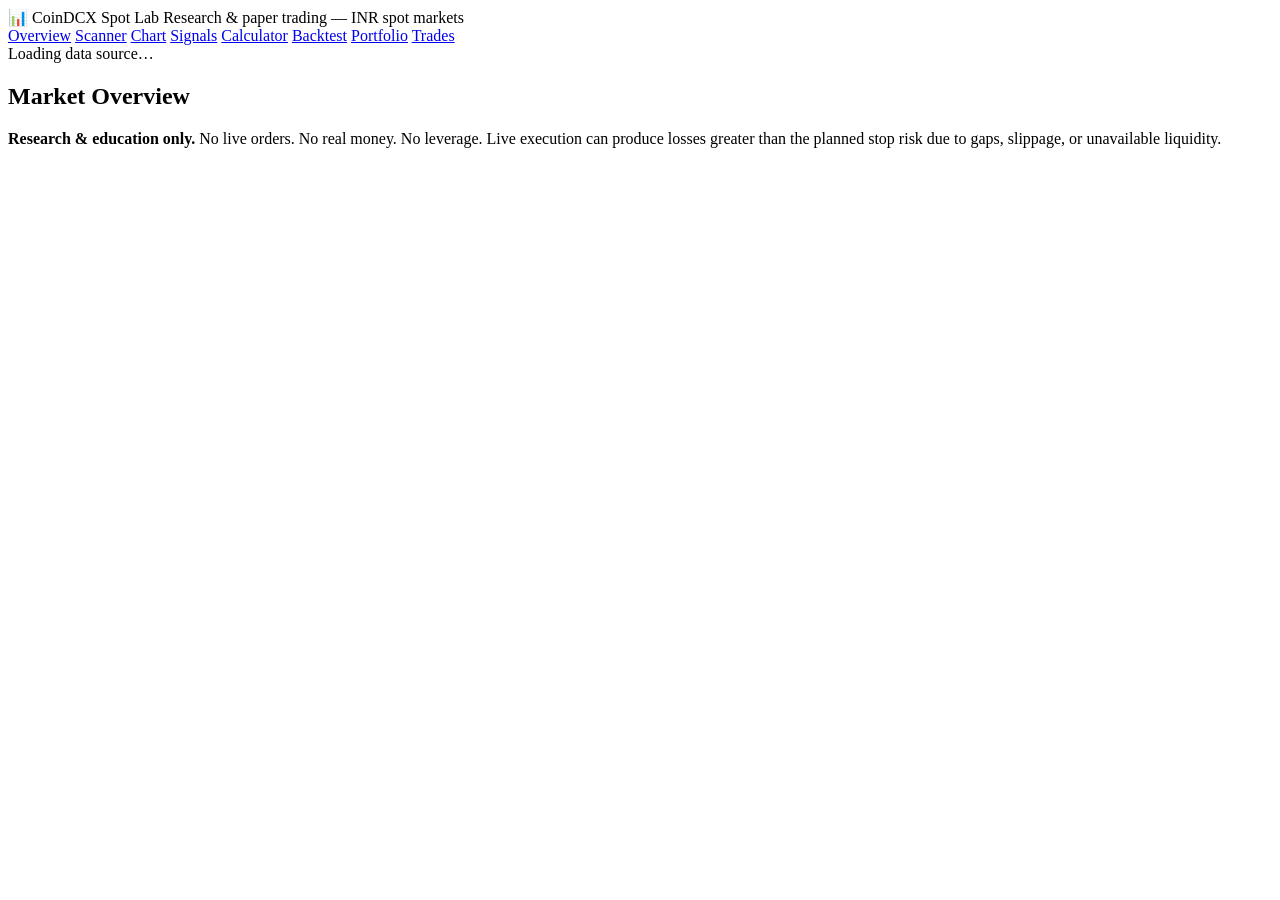
==== web/index.html @ 0211006a "feat: CoinDCX Spot Lab — Vercel + Supabase deployment Project contents: - src/coindcx_lab/  : analys" ====
<!DOCTYPE html>
<html lang="en">
<head>
  <meta charset="UTF-8">
  <meta name="viewport" content="width=device-width, initial-scale=1.0">
  <title>CoinDCX Spot Lab</title>
  <link rel="stylesheet" href="/css/app.css">
  <!-- Plotly.js for charts (from CDN) -->
  <script src="https://cdn.plot.ly/plotly-2.35.2.min.js" charset="utf-8"></script>
</head>
<body>
  <header>
    <div class="brand">
      <span class="logo">📊</span>
      <span class="title">CoinDCX Spot Lab</span>
      <span class="subtitle">Research &amp; paper trading — INR spot markets</span>
    </div>
    <nav id="nav">
      <a href="/" data-route="overview">Overview</a>
      <a href="/scan" data-route="scan">Scanner</a>
      <a href="/chart" data-route="chart">Chart</a>
      <a href="/signals" data-route="signals">Signals</a>
      <a href="/calc" data-route="calc">Calculator</a>
      <a href="/backtest" data-route="backtest">Backtest</a>
      <a href="/portfolio" data-route="portfolio">Portfolio</a>
      <a href="/trades" data-route="trades">Trades</a>
    </nav>
    <div id="provenance-banner" class="badge badge-warn">
      Loading data source…
    </div>
  </header>

  <main>
    <section id="view-overview" class="view active">
      <h2>Market Overview</h2>
      <div id="overview-cards" class="cards"></div>
    </section>

    <section id="view-scan" class="view" hidden>
      <h2>INR Spot Scanner</h2>
      <div class="controls">
        <label>Interval
          <select id="scan-interval">
            <option value="15m">15m</option>
            <option value="1h" selected>1h</option>
            <option value="4h">4h</option>
            <option value="1d">1d</option>
          </select>
        </label>
        <button id="scan-run" class="primary">Run scan</button>
      </div>
      <div id="scan-results"></div>
    </section>

    <section id="view-chart" class="view" hidden>
      <h2>Candlestick Chart</h2>
      <div class="controls">
        <label>Symbol
          <select id="chart-pair"></select>
        </label>
        <label>Interval
          <select id="chart-interval">
            <option value="15m">15m</option>
            <option value="1h" selected>1h</option>
            <option value="4h">4h</option>
            <option value="1d">1d</option>
          </select>
        </label>
      </div>
      <div id="chart-candles"></div>
      <div id="chart-rsi"></div>
    </section>

    <section id="view-signals" class="view" hidden>
      <h2>Signal Explanations</h2>
      <div class="controls">
        <label>Symbol
          <select id="signals-pair"></select>
        </label>
        <label>Interval
          <select id="signals-interval">
            <option value="15m">15m</option>
            <option value="1h" selected>1h</option>
            <option value="4h">4h</option>
            <option value="1d">1d</option>
          </select>
        </label>
        <button id="signals-run" class="primary">Evaluate</button>
      </div>
      <div id="signals-list"></div>
    </section>

    <section id="view-calc" class="view" hidden>
      <h2>Position Sizing Calculator</h2>
      <div class="controls-row">
        <label>Entry (INR) <input type="number" id="calc-entry" value="100" step="0.01"></label>
        <label>Stop (INR)  <input type="number" id="calc-stop"  value="98"  step="0.01"></label>
        <label>Target (INR)<input type="number" id="calc-target" value="104" step="0.01"></label>
        <button id="calc-run" class="primary">Calculate</button>
      </div>
      <div id="calc-result"></div>
    </section>

    <section id="view-backtest" class="view" hidden>
      <h2>Backtest</h2>
      <div class="controls-row">
        <label>Symbol
          <select id="bt-pair"></select>
        </label>
        <label>Interval
          <select id="bt-interval">
            <option value="15m">15m</option>
            <option value="1h" selected>1h</option>
            <option value="4h">4h</option>
            <option value="1d">1d</option>
          </select>
        </label>
        <label>Strategy
          <select id="bt-strategy">
            <option value="trend_pullback">Trend pullback</option>
            <option value="breakout_retest">Breakout &amp; retest</option>
            <option value="momentum_continuation">Momentum continuation</option>
            <option value="baseline_sma" selected>Baseline SMA</option>
          </select>
        </label>
        <label>Starting capital (INR)
          <input type="number" id="bt-capital" value="2000" step="100">
        </label>
        <button id="bt-run" class="primary">Run backtest</button>
      </div>
      <div id="bt-result"></div>
    </section>

    <section id="view-portfolio" class="view" hidden>
      <h2>Paper Portfolio</h2>
      <div id="portfolio-summary" class="cards"></div>
    </section>

    <section id="view-trades" class="view" hidden>
      <h2>Paper Trade History</h2>
      <div id="trades-list"></div>
    </section>
  </main>

  <footer>
    <p>
      <strong>Research &amp; education only.</strong> No live orders. No real
      money. No leverage. Live execution can produce losses greater than the
      planned stop risk due to gaps, slippage, or unavailable liquidity.
    </p>
    <p id="server-health"></p>
  </footer>

  <script src="/js/api.js"></script>
  <script src="/js/app.js"></script>
</body>
</html>
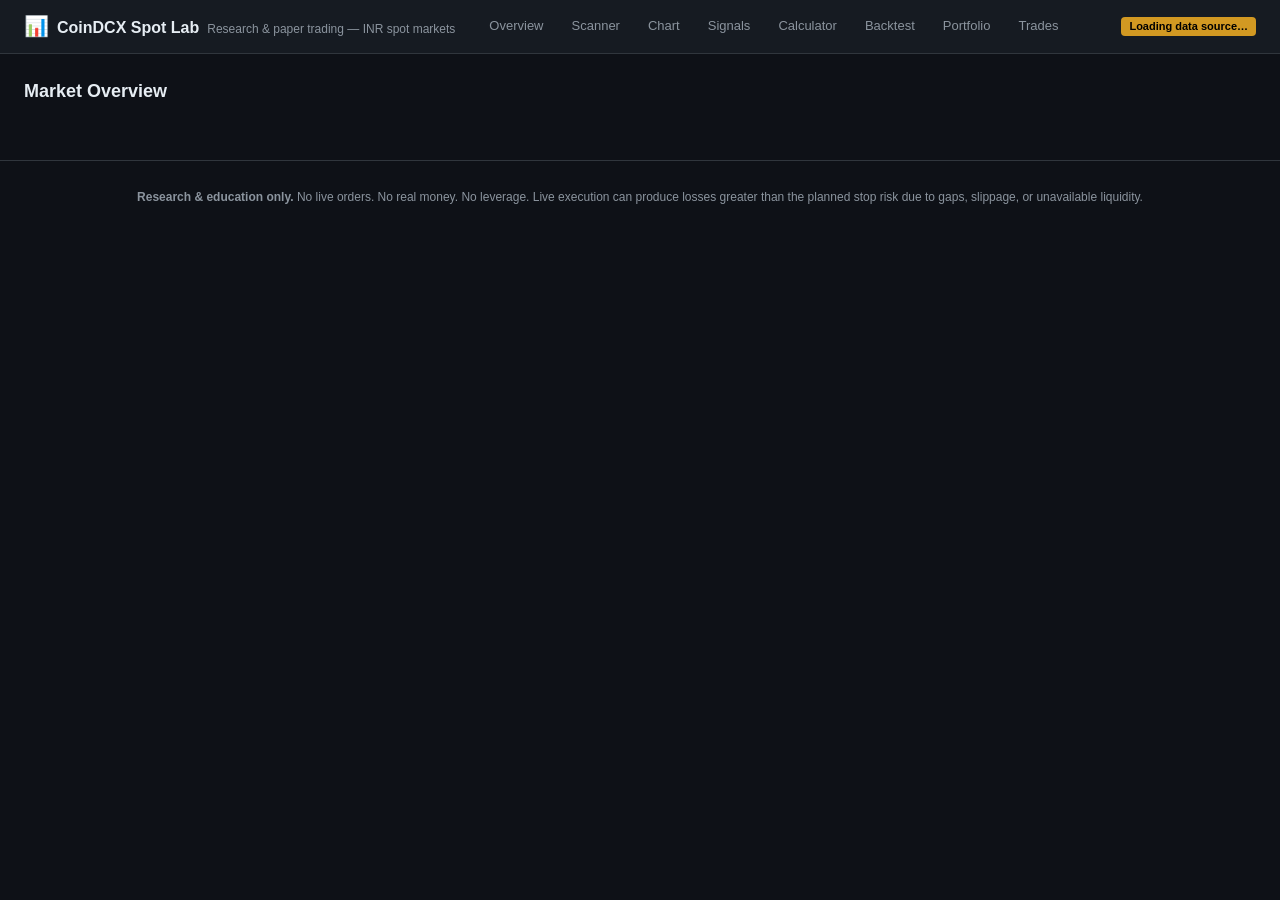
==== commit 70458708: "fix(vercel): serve static web files + drop legacy routes — fixes 404 Root cause (verified via curl o" ====
--- a/web/index.html
+++ b/web/index.html
@@ -4,7 +4,8 @@
   <meta charset="UTF-8">
   <meta name="viewport" content="width=device-width, initial-scale=1.0">
   <title>CoinDCX Spot Lab</title>
-  <link rel="stylesheet" href="/css/app.css">
+  <link rel="icon" href="data:image/svg+xml,%3Csvg xmlns='http://www.w3.org/2000/svg' viewBox='0 0 100 100'%3E%3Ctext y='.9em' font-size='90'%3E📊%3C/text%3E%3C/svg%3E">
+  <link rel="stylesheet" href="/web/css/app.css">
   <!-- Plotly.js for charts (from CDN) -->
   <script src="https://cdn.plot.ly/plotly-2.35.2.min.js" charset="utf-8"></script>
 </head>
@@ -151,7 +152,7 @@
     <p id="server-health"></p>
   </footer>
 
-  <script src="/js/api.js"></script>
-  <script src="/js/app.js"></script>
+  <script src="/web/js/api.js"></script>
+  <script src="/web/js/app.js"></script>
 </body>
 </html>
--- a/web/css/app.css
+++ b/web/css/app.css
@@ -0,0 +1,158 @@
+/* CoinDCX Spot Lab — minimal financial-terminal styling */
+
+* { box-sizing: border-box; }
+:root {
+  --bg: #0e1117;
+  --panel: #161b22;
+  --panel-2: #1c2230;
+  --text: #e6edf3;
+  --muted: #8b949e;
+  --accent: #2f81f7;
+  --ok: #3fb950;
+  --warn: #d29922;
+  --err: #f85149;
+  --sim: #bc8cff;
+  --border: #30363d;
+}
+body {
+  margin: 0;
+  font-family: -apple-system, BlinkMacSystemFont, "Segoe UI", Roboto,
+               "Helvetica Neue", Arial, sans-serif;
+  background: var(--bg); color: var(--text);
+  font-size: 14px; line-height: 1.45;
+}
+header {
+  display: flex; align-items: center; gap: 24px;
+  padding: 12px 24px;
+  background: var(--panel);
+  border-bottom: 1px solid var(--border);
+}
+.brand { display: flex; align-items: baseline; gap: 8px; }
+.brand .logo { font-size: 20px; }
+.brand .title { font-weight: 600; font-size: 16px; }
+.brand .subtitle { color: var(--muted); font-size: 12px; }
+
+nav#nav { display: flex; gap: 8px; flex-wrap: wrap; }
+nav#nav a {
+  color: var(--muted); text-decoration: none;
+  padding: 4px 10px; border-radius: 4px; font-size: 13px;
+}
+nav#nav a:hover { background: var(--panel-2); color: var(--text); }
+nav#nav a.active { background: var(--accent); color: white; }
+
+#provenance-banner { margin-left: auto; }
+
+main {
+  max-width: 1400px; margin: 0 auto;
+  padding: 24px;
+}
+.view { display: none; }
+.view.active { display: block; }
+.view[hidden] { display: none; }
+
+h2 {
+  font-size: 18px; font-weight: 600;
+  margin: 0 0 16px 0;
+}
+
+.controls, .controls-row {
+  display: flex; gap: 16px; align-items: center;
+  flex-wrap: wrap;
+  margin-bottom: 16px;
+}
+.controls label, .controls-row label {
+  font-size: 12px; color: var(--muted);
+  display: flex; flex-direction: column; gap: 4px;
+}
+select, input[type="number"], input[type="text"] {
+  background: var(--panel); color: var(--text);
+  border: 1px solid var(--border);
+  border-radius: 4px; padding: 6px 10px;
+  font-size: 13px; min-width: 120px;
+}
+button {
+  background: var(--accent); color: white;
+  border: 0; border-radius: 4px;
+  padding: 6px 16px; font-size: 13px;
+  cursor: pointer;
+}
+button:hover { background: #1f6feb; }
+button.secondary { background: var(--panel-2); }
+button.danger { background: var(--err); }
+
+.cards {
+  display: grid;
+  grid-template-columns: repeat(auto-fit, minmax(200px, 1fr));
+  gap: 12px; margin-bottom: 16px;
+}
+.card {
+  background: var(--panel); border: 1px solid var(--border);
+  border-radius: 6px; padding: 12px;
+}
+.card .label {
+  color: var(--muted); font-size: 11px;
+  text-transform: uppercase; letter-spacing: 0.05em;
+  margin-bottom: 4px;
+}
+.card .value { font-size: 20px; font-weight: 600; }
+.card .value.ok { color: var(--ok); }
+.card .value.err { color: var(--err); }
+.card .value.warn { color: var(--warn); }
+
+.badge {
+  display: inline-block;
+  padding: 2px 8px; border-radius: 4px;
+  font-size: 11px; font-weight: 600;
+  background: var(--panel-2); color: var(--muted);
+}
+.badge-ok   { background: var(--ok);   color: white; }
+.badge-warn { background: var(--warn); color: black; }
+.badge-err  { background: var(--err);  color: white; }
+.badge-sim  { background: var(--sim);  color: black; }
+.badge-info { background: var(--accent); color: white; }
+
+table {
+  width: 100%; border-collapse: collapse;
+  background: var(--panel);
+  border: 1px solid var(--border); border-radius: 6px;
+  overflow: hidden;
+}
+thead { background: var(--panel-2); }
+th, td {
+  padding: 8px 12px; text-align: left;
+  border-bottom: 1px solid var(--border);
+  font-size: 13px;
+}
+th { color: var(--muted); font-weight: 600; font-size: 11px;
+     text-transform: uppercase; letter-spacing: 0.05em; }
+tbody tr:hover { background: var(--panel-2); }
+tr.excluded { opacity: 0.55; }
+
+.signal {
+  background: var(--panel); border: 1px solid var(--border);
+  border-radius: 6px; padding: 12px; margin-bottom: 8px;
+}
+.signal h3 {
+  margin: 0 0 8px 0; font-size: 14px;
+  display: flex; align-items: center; gap: 8px;
+}
+.signal ul { margin: 4px 0 8px 16px; padding: 0; }
+.signal li { font-size: 12px; color: var(--muted); }
+.signal .explanation { font-size: 13px; }
+
+#chart-candles, #chart-rsi { margin-bottom: 16px; }
+#calc-result, #bt-result { margin-top: 16px; }
+
+footer {
+  border-top: 1px solid var(--border);
+  padding: 16px 24px; color: var(--muted); font-size: 12px;
+  text-align: center;
+}
+
+.loading { color: var(--muted); font-style: italic; }
+.error-msg { color: var(--err); font-size: 13px; }
+
+@media (max-width: 768px) {
+  header { flex-direction: column; align-items: stretch; }
+  main { padding: 12px; }
+}
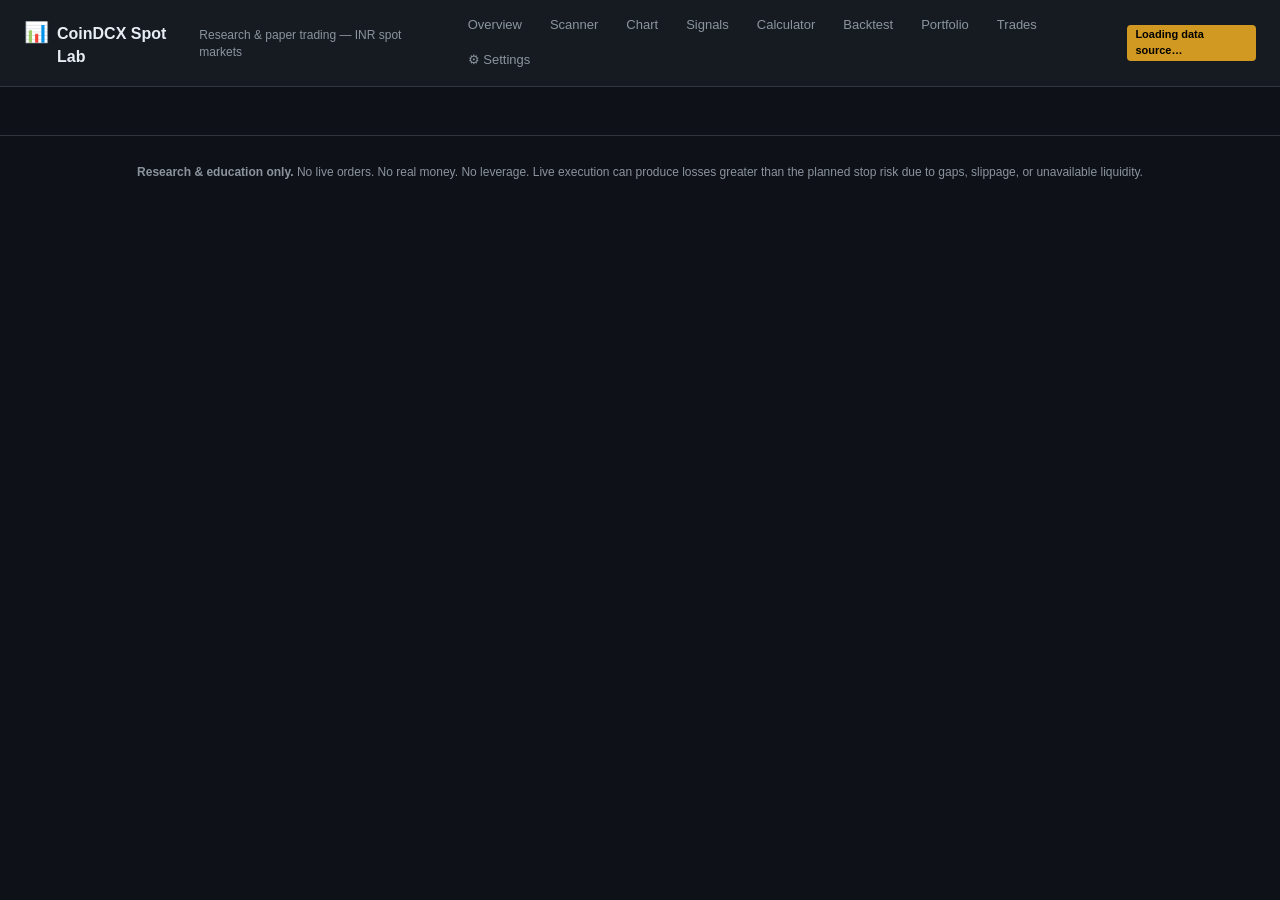
==== commit 3462abdb: "feat(phase4): configurable capital + settings panel + spread + reset Phase 4 deliverables:  1. Capit" ====
--- a/web/index.html
+++ b/web/index.html
@@ -25,6 +25,7 @@
       <a href="/backtest" data-route="backtest">Backtest</a>
       <a href="/portfolio" data-route="portfolio">Portfolio</a>
       <a href="/trades" data-route="trades">Trades</a>
+      <a href="/settings" data-route="settings">⚙ Settings</a>
     </nav>
     <div id="provenance-banner" class="badge badge-warn">
       Loading data source…
@@ -140,6 +141,93 @@
     <section id="view-trades" class="view" hidden>
       <h2>Paper Trade History</h2>
       <div id="trades-list"></div>
+    </section>
+
+    <section id="view-settings" class="view" hidden>
+      <h2>⚙ Settings — Capital &amp; Risk Configuration</h2>
+      <p class="loading">Changing settings does NOT reset the paper portfolio or rewrite historical trades. New settings apply to FUTURE entries only.</p>
+      <div class="controls-row">
+        <label>Capital Preset
+          <select id="set-capital-preset">
+            <option value="2000">₹2,000</option>
+            <option value="5000">₹5,000</option>
+            <option value="10000">₹10,000</option>
+            <option value="25000">₹25,000</option>
+            <option value="50000">₹50,000</option>
+            <option value="custom">Custom</option>
+          </select>
+        </label>
+        <label>Custom Capital (INR)
+          <input type="number" id="set-capital-custom" min="1" max="10000000" value="2000" step="100" disabled>
+        </label>
+      </div>
+      <div class="controls-row">
+        <label>Risk per Trade (%)
+          <input type="number" id="set-risk-pct" min="0.1" max="5" value="1.0" step="0.1">
+        </label>
+        <label>Max Position (% of equity)
+          <input type="number" id="set-max-pos-pct" min="5" max="100" value="25" step="1">
+        </label>
+        <label>Max Portfolio Exposure (%)
+          <input type="number" id="set-max-exp-pct" min="10" max="100" value="80" step="5">
+        </label>
+        <label>Reward-to-Risk Target
+          <input type="number" id="set-rr-target" min="1" max="5" value="2.0" step="0.25">
+        </label>
+      </div>
+      <div class="controls-row">
+        <label>Fee per Side (%)
+          <input type="number" id="set-fee-pct" min="0" max="5" value="0.1" step="0.01">
+        </label>
+        <label>Spread (%)
+          <input type="number" id="set-spread-pct" min="0" max="5" value="0.05" step="0.01">
+        </label>
+        <label>Slippage (%)
+          <input type="number" id="set-slip-pct" min="0" max="5" value="0.05" step="0.01">
+        </label>
+        <label>Min 24h Volume (INR)
+          <input type="number" id="set-min-vol" min="0" value="5000000" step="100000">
+        </label>
+      </div>
+      <div class="controls-row">
+        <label>Max Open Positions
+          <input type="number" id="set-max-positions" min="1" max="20" value="5" step="1">
+        </label>
+        <label>Max Daily Trades
+          <input type="number" id="set-max-daily-trades" min="1" max="100" value="10" step="1">
+        </label>
+        <label>Max Daily Loss (%)
+          <input type="number" id="set-max-daily-loss" min="1" max="100" value="5" step="0.5">
+        </label>
+        <label>Max Drawdown (%)
+          <input type="number" id="set-max-dd" min="5" max="100" value="15" step="1">
+        </label>
+      </div>
+      <div class="controls-row">
+        <label>Cooldown after N Consecutive Losses
+          <input type="number" id="set-cooldown" min="0" max="20" value="3" step="1">
+        </label>
+        <label style="display:flex;align-items:center;gap:6px">
+          <input type="checkbox" id="set-overnight" checked> Allow Overnight Positions
+        </label>
+        <button id="set-save" class="primary">💾 Save Settings</button>
+      </div>
+      <div id="set-result" style="margin-top:16px"></div>
+
+      <h3 style="margin-top:24px;color:var(--err)">Danger Zone</h3>
+      <div class="card" style="border-color:var(--err)">
+        <div class="label">Reset Paper Portfolio</div>
+        <p style="font-size:12px;color:var(--muted)">
+          Wipes ALL paper trades, equity snapshots, and portfolio state.
+          Settings and market_data_cache are preserved. This cannot be undone.
+        </p>
+        <div class="controls-row">
+          <label style="display:flex;align-items:center;gap:6px">
+            <input type="checkbox" id="set-reset-confirm"> I understand this wipes all paper trade history
+          </label>
+          <button id="set-reset-btn" class="danger" disabled>🗑️ Reset Portfolio</button>
+        </div>
+      </div>
     </section>
   </main>
 
